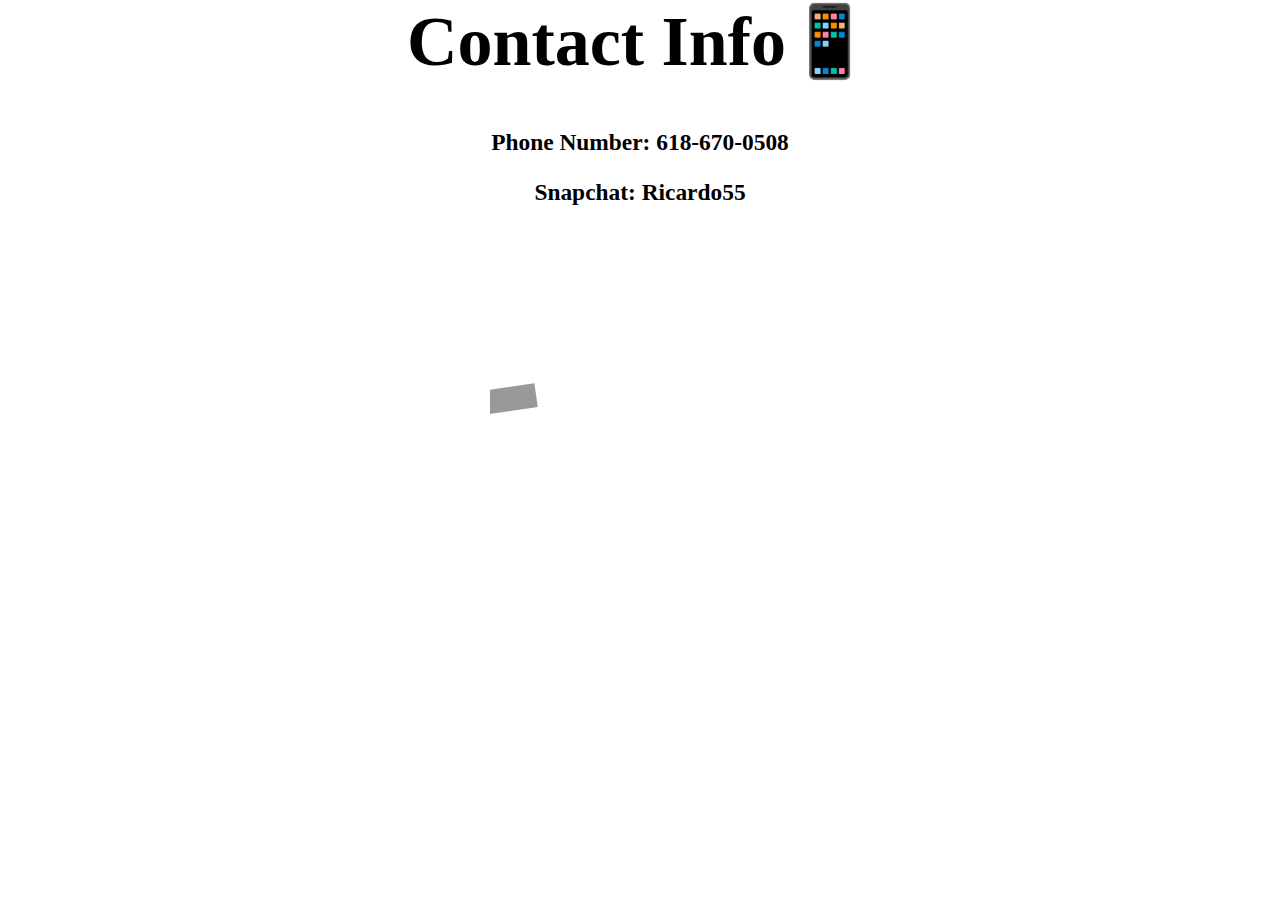
==== contact.html @ 4dca90ab "Add files via upload" ====
<!DOCTYPE html>
<html lang="en" dir="ltr">
  <head>
    <meta charset="utf-8">
    <title></title>
      <link rel="stylesheet" href="css/styles.css">
  </head>


  <body>
    <h1>Contact Info📱</h1>

    <h3>Phone Number: 618-670-0508</h3>
      <h3>Snapchat: Ricardo55</h3>

      <canvas id="canvas" width="300" height="300"></canvas>
  </body>
  <script>

var sun = new Image();
var moon = new Image();
var earth = new Image();
function init() {
sun.src = 'https://mdn.mozillademos.org/files/1456/Canvas_sun.png';
moon.src = 'https://mdn.mozillademos.org/files/1443/Canvas_moon.png';
earth.src = 'https://mdn.mozillademos.org/files/1429/Canvas_earth.png';
window.requestAnimationFrame(draw);
}

function draw() {
var ctx = document.getElementById('canvas').getContext('2d');

ctx.globalCompositeOperation = 'destination-over';
ctx.clearRect(0, 0, 300, 300); // clear canvas

ctx.fillStyle = 'rgba(0, 0, 0, 0.4)';
ctx.strokeStyle = 'rgba(0, 153, 255, 0.4)';
ctx.save();
ctx.translate(150, 150);

// Earth
var time = new Date();
ctx.rotate(((2 * Math.PI) / 60) * time.getSeconds() + ((2 * Math.PI) / 60000) * time.getMilliseconds());
ctx.translate(105, 0);
ctx.fillRect(0, -12, 50, 24); // Shadow
ctx.drawImage(earth, -12, -12);

// Moon
ctx.save();
ctx.rotate(((2 * Math.PI) / 6) * time.getSeconds() + ((2 * Math.PI) / 6000) * time.getMilliseconds());
ctx.translate(0, 28.5);
ctx.drawImage(moon, -3.5, -3.5);
ctx.restore();

ctx.restore();

ctx.beginPath();
ctx.arc(150, 150, 105, 0, Math.PI * 2, false); // Earth orbit
ctx.stroke();

ctx.drawImage(sun, 0, 0, 300, 300);

window.requestAnimationFrame(draw);
}

init();
  </script>
</html>
---- css/styles.css ----
body{
  background-color:white;
  margin:0;
  text-align: center;

  font-size: 20px;

}
.BUTTON_PYX {
   background: #3D94F6;
   background-image: -webkit-linear-gradient(top, #3D94F6, #1E62D0);
   background-image: -moz-linear-gradient(top, #3D94F6, #1E62D0);
   background-image: -ms-linear-gradient(top, #3D94F6, #1E62D0);
   background-image: -o-linear-gradient(top, #3D94F6, #1E62D0);
   background-image: -webkit-gradient(to bottom, #3D94F6, #1E62D0);
   -webkit-border-radius: 20px;
   -moz-border-radius: 20px;
   border-radius: 20px;
   color: #FFFFFF;
   font-family: Times New Roman;
   font-size: 20px;
   font-weight: 150;
   padding: 10px;
   -webkit-box-shadow: 1px 1px 20px 0 #000000;
   -moz-box-shadow: 1px 1px 20px 0 #000000;
   box-shadow: 1px 1px 20px 0 #000000;
   text-shadow: 1px 1px 20px #000000;
   border: solid #337FED 1px;
   text-decoration: none;
   display: inline-block;
   cursor: pointer;
   text-align: center;
  margin-bottom: 10px;
  margin-top:-10px;
}

.BUTTON_PYX:hover {
   border: outset #FFAE00 20px;
   background: #1E62D0;
   background-image: -webkit-linear-gradient(top, #1E62D0, #3D94F6);
   background-image: -moz-linear-gradient(top, #1E62D0, #3D94F6);
   background-image: -ms-linear-gradient(top, #1E62D0, #3D94F6);
   background-image: -o-linear-gradient(top, #1E62D0, #3D94F6);
   background-image: -webkit-gradient(to bottom, #1E62D0, #3D94F6);
   -webkit-border-radius: 15px;
   -moz-border-radius: 15px;
   border-radius: 15px;
   text-decoration: none;
}

.I{
  font-size: 80px;
}
.code{
width:500px;
}
.me{
  border-radius: 50%;
}
.skills{

border-top: 5px solid;
}
.skill_one{
width:26%;

border: 5px solid;



}
.skill_two{

  width:26%;


border: 5px solid;

}
.skill_three{

  width:26%;


  border: 5px solid;

}
.skill-roww{
padding:30px;

color:white;
top:16px;

}
hr{
  border: 2px solid;
  border-color: orange;
width:50%;

}


.skill_row2{
display: block;
position: relative;

padding-top: 20px;
}
.skill_row3{
  display: inline-block;
  position: relative;
  margin-top: 20px;
}
.Python_cert{
  width:50%;
  border: 5px solid;

}
.Cert{
background-color: #FF4C29;
display:block;
position: relative;

padding:1em;
border-top: 4px solid;
border-color: white;

}
h1{
  margin-top:0;
  font-family: 'Bonheur Royale', cursive;
  font-size:70px;
}
.py:hover {
  background-color: pink;
  margin-left: 700px;
margin-right: 700px;
  display:block;

}
.bottomcloud{
  display: block;
  position: absolute;
  left:70px;
  bottom:220px;
  height: 70px;
}

.top{

  position: relative;
  padding-top: 100px;
  background-color:  #3EDBF0;

  border-color: black;

}
.middle-container{
  display: inline-block;
  position: relative;
width:100%;
background-color: #1E212D;
color:white;
padding-top: 1em;
margin-bottom: auto;

}
.bottom{
/*showing inline-block is how you can get elemens side by side*/
display: inline-block;
position: relative;
width:100%;
background-color: #E6D5B8

}
.bottomH{
  padding:1em;
  border-top: 5px solid;
  margin-top: 30px;
  border-color: white;
  text-decoration: underline;

}
.c{
  display: inline-block;
  position: relative;
  right: 200px;
}
.topcloud{
display: inline-block;
  position:relative;
right:100px;
top:30px;
height: 70px;
}
.T{
bottom: 10px;
  display: inline-block;
  position: relative;
  left:350px;

}

.Greet{
  display: block;
  position: relative;
  bottom:20px;
}
.good{
  display: block;
  position: relative;
  bottom:15px;
}
.btn{
  display: block;
  position: relative;
  bottom:15px;
}
.contact-me{

  display: block;
  position: relative;
  bottom:30px;
}
.bottom-container{
display: block;
position: relative;
padding-top: 20px;
background-color:  #1E212D;
height: 150px;
color:white;

}
.footer-link{
color: white;
  width: 10px;
}
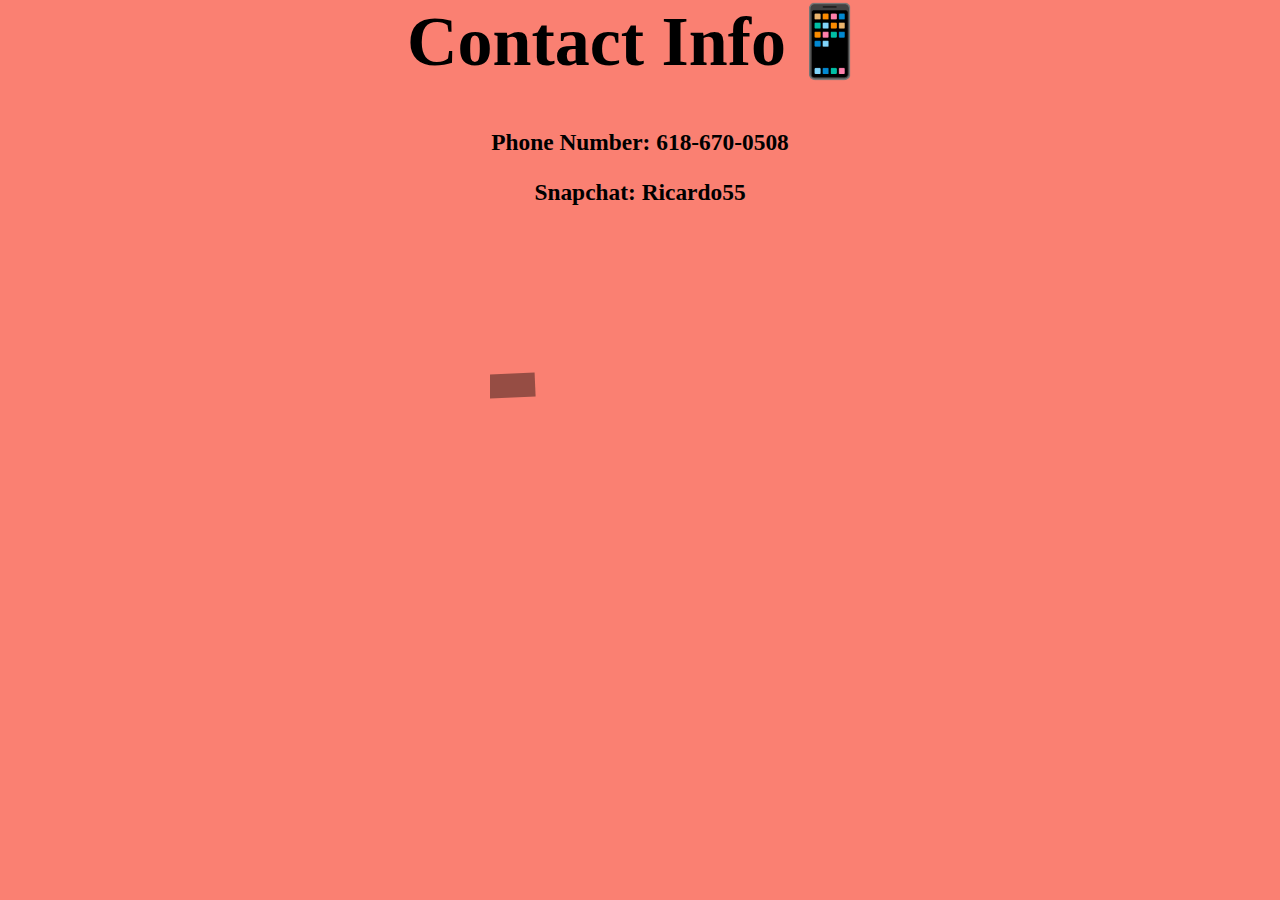
==== commit 6c1116b8: "Update contact.html" ====
--- a/contact.html
+++ b/contact.html
@@ -5,7 +5,11 @@
     <title></title>
       <link rel="stylesheet" href="css/styles.css">
   </head>
-
+<style>
+  body{
+  background-color:salmon;
+}
+</style>
 
   <body>
     <h1>Contact Info📱</h1>
--- a/css/styles.css
+++ b/css/styles.css
@@ -237,3 +237,4 @@
 }
 
 
+
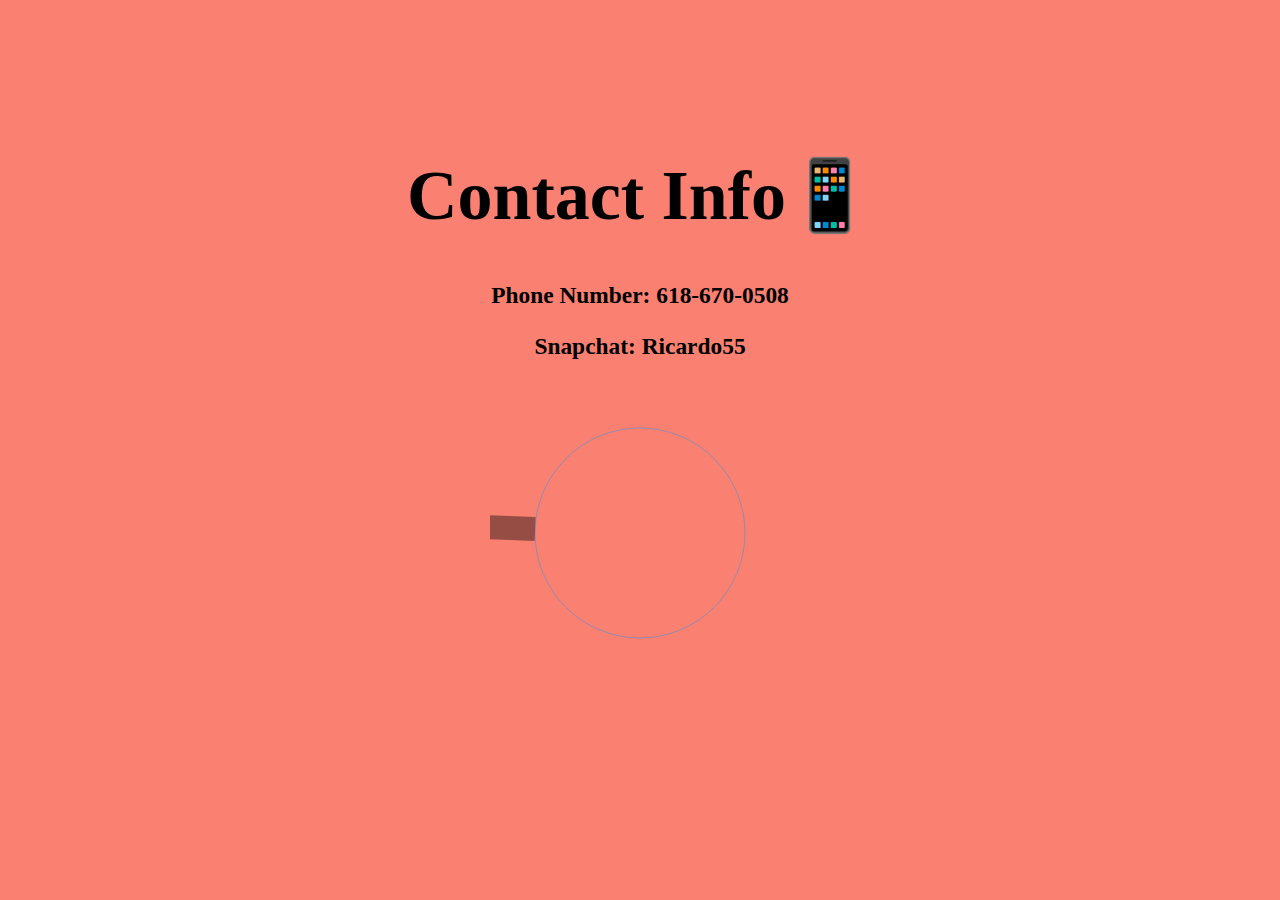
==== commit 41599feb: "Update contact.html" ====
--- a/contact.html
+++ b/contact.html
@@ -8,6 +8,7 @@
 <style>
   body{
   background-color:salmon;
+    margin:12%;
 }
 </style>
 
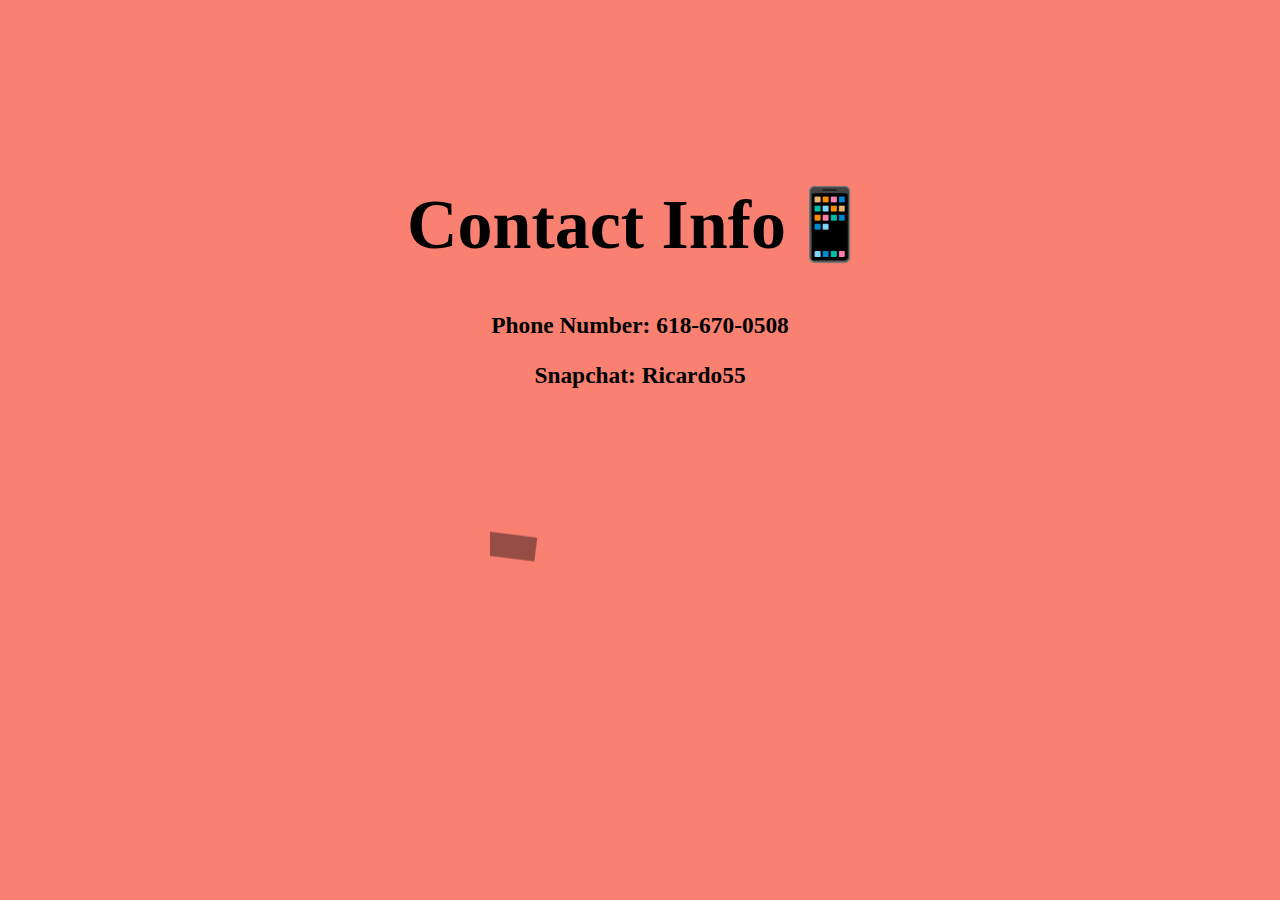
==== commit b01ffe43: "Update contact.html" ====
--- a/contact.html
+++ b/contact.html
@@ -8,17 +8,26 @@
 <style>
   body{
   background-color:salmon;
-    margin:12%;
+   
+}
+  .a{
+  margin: 0;
+  position: absolute;
+  top: 50%;
+  left: 50%;
+  transform: translate(-50%, -50%);
 }
 </style>
 
   <body>
+    <div class="a">
     <h1>Contact Info📱</h1>
 
     <h3>Phone Number: 618-670-0508</h3>
       <h3>Snapchat: Ricardo55</h3>
 
       <canvas id="canvas" width="300" height="300"></canvas>
+      </div>
   </body>
   <script>
 
